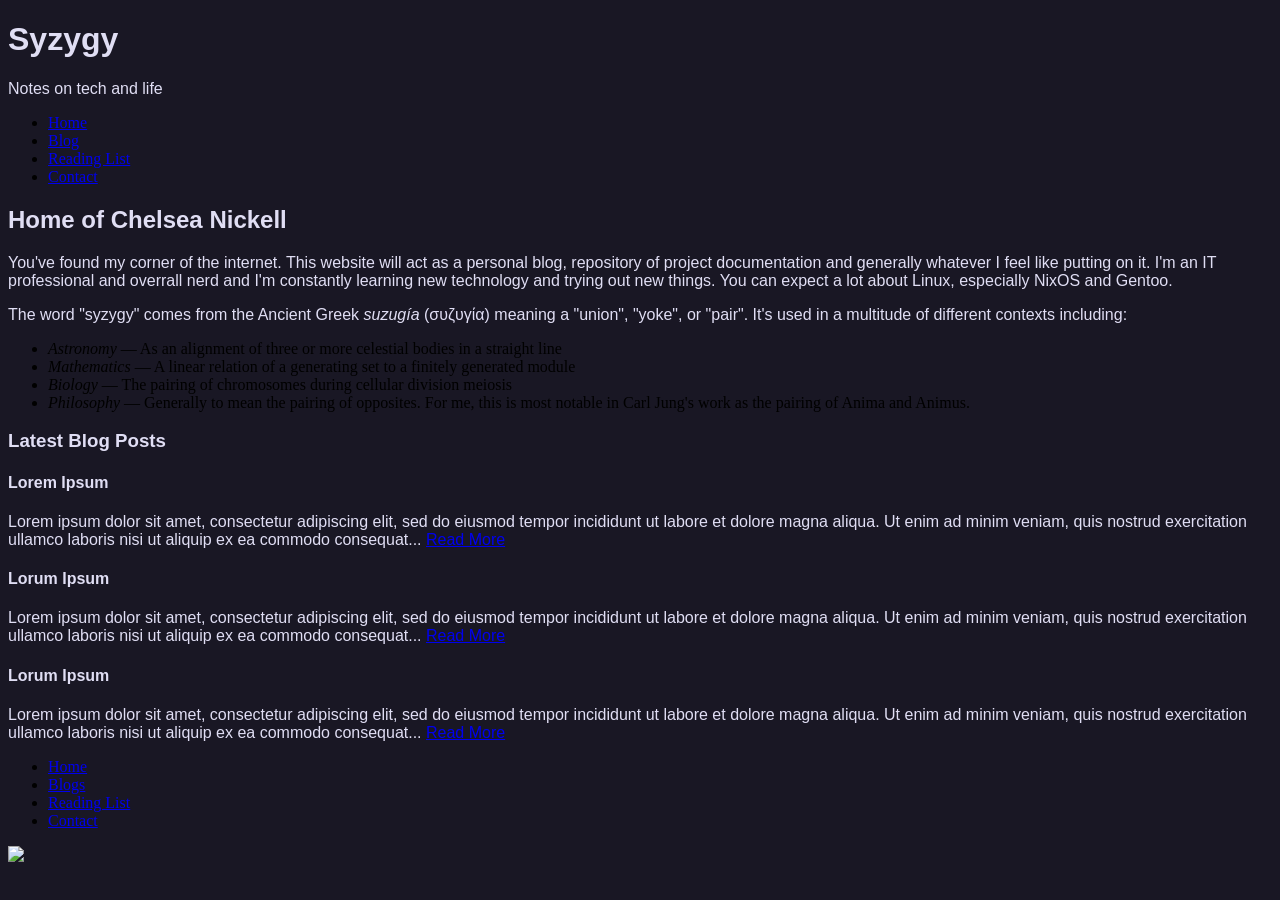
==== index.html @ 58233022 "first commit" ====
<!DOCTYPE html>
<html lang="en">
  <head>
    <meta charset="UTF-8">
    <meta name="viewport" content="width=device-width, initial-scale=1.0">
    <meta http-equiv="X-UA-Compatible" content="ie=edge">
    <title>Syzygy</title>
    <link rel="stylesheet" href="styles.css">
  </head>
    <body>
      <header>
	<h1>Syzygy</h1>
	<p>Notes on tech and life</p>
	<nav>
	  <ul>
	    <li><a href="./index.html">Home</a></li>
	    <li><a href="#">Blog</a></li>
	    <li><a href="./readingList.html">Reading List</a></li>
	    <li><a href="#">Contact</a></li>
	  </ul>
	</nav>
      </header>
	
	<main>
	  <section id="about">
	    <h2>Home of Chelsea Nickell</h2>
	    <p>You've found my corner of the internet. This website will act as a personal blog, repository of project documentation and generally whatever I feel like putting on it. I'm an IT professional and overrall nerd and I'm constantly learning new technology and trying out new things. You can expect a lot about Linux, especially NixOS and Gentoo.</p>
	    <p>The word "syzygy" comes from the Ancient Greek <em>suzugía</em> (συζυγία) meaning a "union", "yoke", or "pair". It's used in a multitude of different contexts including:</p>
	    <ul>
	      <li><em>Astronomy</em> &mdash; As an alignment of three or more celestial bodies in a straight line</li>
	      <li><em>Mathematics</em> &mdash; A linear relation of a generating set to a finitely generated module</li>
	      <li><em>Biology</em> &mdash; The pairing of chromosomes during cellular division meiosis</li>
	      <li><em>Philosophy</em> &mdash; Generally to mean the pairing of opposites. For me, this is most notable in Carl Jung's work as the pairing of Anima and Animus.</li>
	    </ul>
	  </section>

	  <section id="blog-feed">
	    <h3>Latest Blog Posts</h3>
	    <article>
	      <h4>Lorem Ipsum</h4>
	      <p>Lorem ipsum dolor sit amet, consectetur adipiscing elit, sed do eiusmod tempor incididunt ut labore et dolore magna aliqua. Ut enim ad minim veniam, quis nostrud exercitation ullamco laboris nisi ut aliquip ex ea commodo consequat... <a href="#">Read More</a></p>
	    </article>
	    <article>
	      <h4>Lorum Ipsum</h4>
	      <p>Lorem ipsum dolor sit amet, consectetur adipiscing elit, sed do eiusmod tempor incididunt ut labore et dolore magna aliqua. Ut enim ad minim veniam, quis nostrud exercitation ullamco laboris nisi ut aliquip ex ea commodo consequat... <a href="#">Read More</a></p>
	    </article>
	    <article>
	      <h4>Lorum Ipsum</h4>
	      <p>Lorem ipsum dolor sit amet, consectetur adipiscing elit, sed do eiusmod tempor incididunt ut labore et dolore magna aliqua. Ut enim ad minim veniam, quis nostrud exercitation ullamco laboris nisi ut aliquip ex ea commodo consequat... <a href="#">Read More</a></p>
	    </article>
	  </section>
	</main>

	<footer>
	  <nav>
	    <ul>
	      <li><a href="./index.html">Home</a></li>
      	      <li><a href="#">Blogs</a></li>
	      <li><a href="./readingList.html">Reading List</a></li>
      	      <li><a href="#">Contact</a></li>
	    </ul>
	  </nav>
	  <img src="./Developed-By-a-Human-Not-By-AI-Badge-white.svg">
	</footer>

    </body>
</html>
---- styles.css ----
:root {
    --base: #191724;
    --surface: #1f1d2e;
    --overlay: #26233a;
    --muted: #6e6a86;
    --subtle: #908caa;
    --text: #e0def4;
    --love: #eb6f92;
    --gold: #f6c177;
    --rose: #ebbcba;
    --pine: #31748f;
    --foam: #9ccfd8;
    --iris: #c4a7e7;
    --highlightLow: #21202e;
    --highlightMed: #403d52;
    --highlightHigh: #524f67;
}

@import url('https://fonts.googleapis.com/css2?family=Noto+Sans:ital,wght@0,100..900;1,100..900&display=swap');

h1 {
    font-family: 'Noto Sans', sans-serif;
    color: var(--text);
}

h2 {
    font-family: 'Noto Sans', sans-serif;
    color: var(--text);
}

h3 {
    font-family: 'Noto Sans', sans-serif;
    color: var(--text);
}

h4 {
    font-family: 'Noto Sans', sans-serif;
    color: var(--text);
}

p {
    font-family: 'Noto Sans', sans-serif;
    color: var(--text);
}

body {
    background-color: var(--base);
}
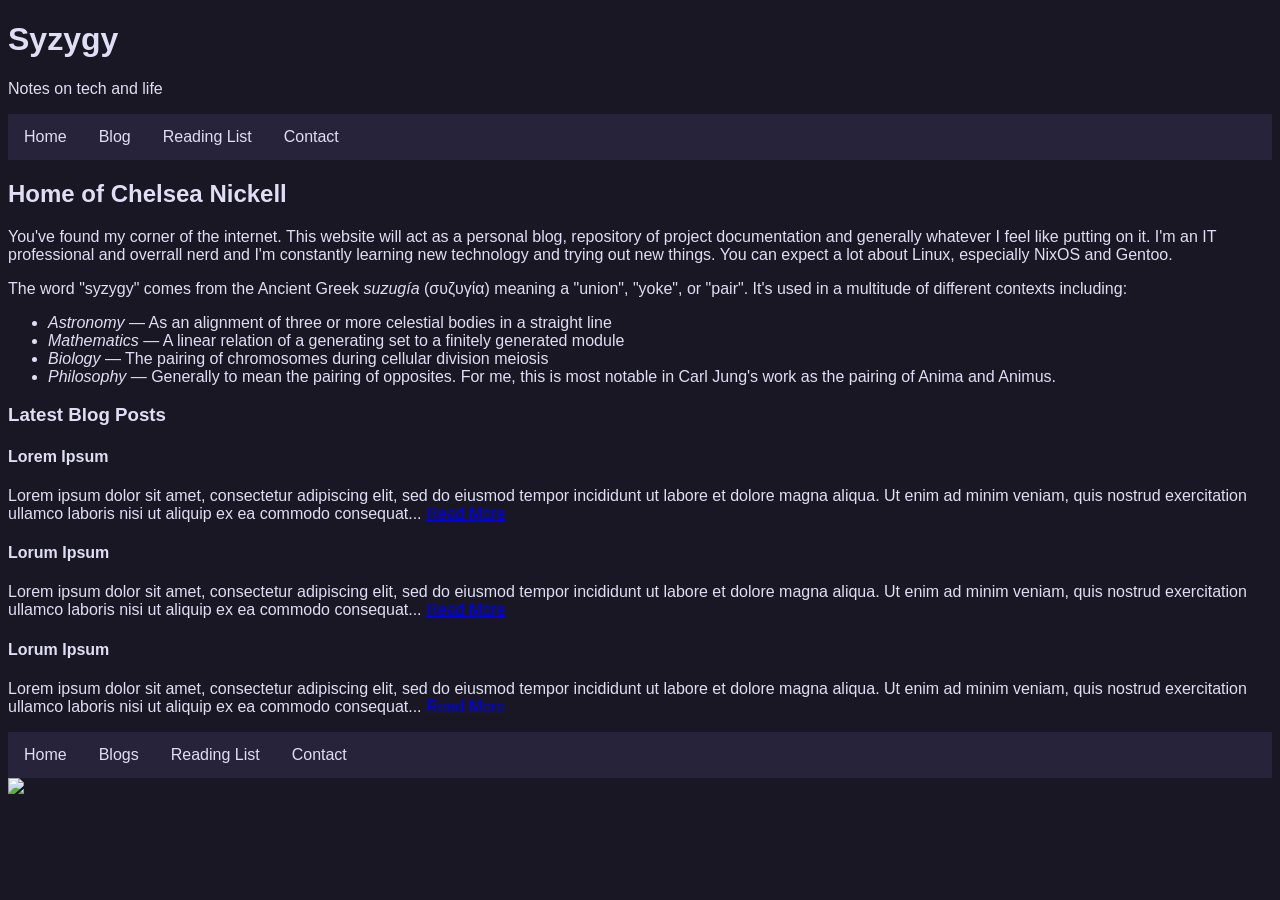
==== commit 4bdf2933: "some css styling" ====
--- a/index.html
+++ b/index.html
@@ -11,8 +11,8 @@
       <header>
 	<h1>Syzygy</h1>
 	<p>Notes on tech and life</p>
-	<nav>
-	  <ul>
+	<nav class="directoryNav">
+	  <ul class="directoryList">
 	    <li><a href="./index.html">Home</a></li>
 	    <li><a href="#">Blog</a></li>
 	    <li><a href="./readingList.html">Reading List</a></li>
@@ -52,8 +52,8 @@
 	</main>
 
 	<footer>
-	  <nav>
-	    <ul>
+	  <nav class="directorynav">
+	    <ul class="directoryList">
 	      <li><a href="./index.html">Home</a></li>
       	      <li><a href="#">Blogs</a></li>
 	      <li><a href="./readingList.html">Reading List</a></li>
--- a/styles.css
+++ b/styles.css
@@ -5,12 +5,12 @@
     --muted: #6e6a86;
     --subtle: #908caa;
     --text: #e0def4;
-    --love: #eb6f92;
-    --gold: #f6c177;
-    --rose: #ebbcba;
-    --pine: #31748f;
-    --foam: #9ccfd8;
-    --iris: #c4a7e7;
+    --red: #eb6f92;
+    --yellow: #f6c177;
+    --orange: #ebbcba;
+    --blue: #31748f;
+    --cyan: #9ccfd8;
+    --magenta: #c4a7e7;
     --highlightLow: #21202e;
     --highlightMed: #403d52;
     --highlightHigh: #524f67;
@@ -43,6 +43,34 @@
     color: var(--text);
 }
 
+ul {
+    font-family: 'Noto Sans', sans-serif;
+    color: var(--text);
+}
+
 body {
     background-color: var(--base);
 }
+
+main {
+ 
+}
+
+.directoryList {
+    list-style-type: none;
+    margin: 0;
+    padding: 0;
+    background-color: var(--overlay);
+    display: flex;
+}
+
+.directoryList li a {
+    display: block;
+    padding: 14px 16px;
+    text-decoration: none;
+    color: var(--text);
+}
+
+.directoryList li a:hover {
+    background-color: var(--magenta)
+}
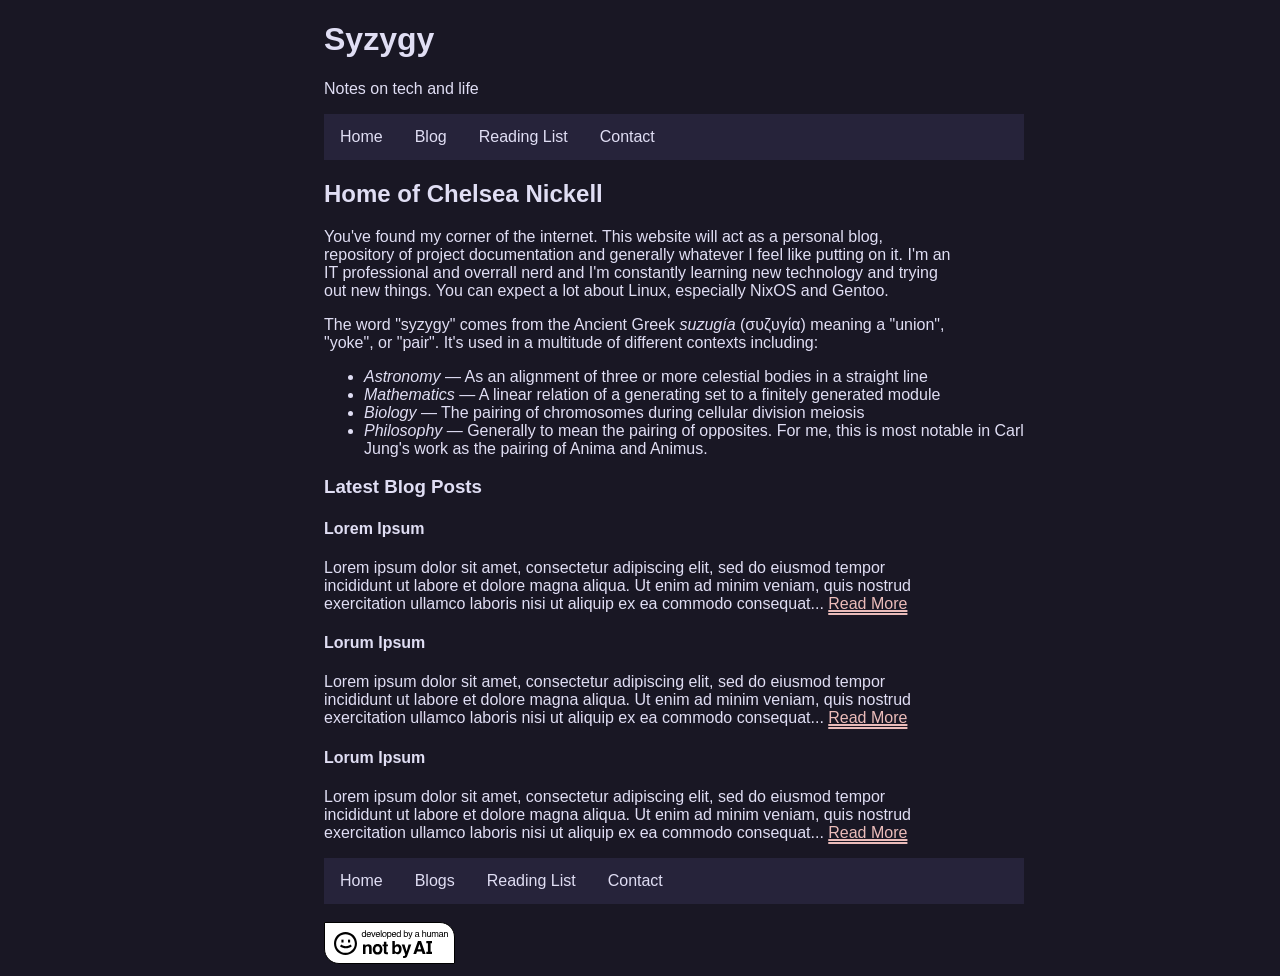
==== commit 21654012: "centered elements, added assets folder" ====
--- a/index.html
+++ b/index.html
@@ -34,7 +34,7 @@
 	    </ul>
 	  </section>
 
-	  <section id="blog-feed">
+	  <section id="blog-feed" class="blog-feed">
 	    <h3>Latest Blog Posts</h3>
 	    <article>
 	      <h4>Lorem Ipsum</h4>
@@ -60,7 +60,8 @@
       	      <li><a href="#">Contact</a></li>
 	    </ul>
 	  </nav>
-	  <img src="./Developed-By-a-Human-Not-By-AI-Badge-white.svg">
+	  <br>
+	  <img src="./assets/buttons/Developed-By-a-Human-Not-By-AI-Badge-white.svg">
 	</footer>
 
     </body>
--- a/styles.css
+++ b/styles.css
@@ -46,14 +46,29 @@
 ul {
     font-family: 'Noto Sans', sans-serif;
     color: var(--text);
+    width: 700px;
 }
 
 body {
     background-color: var(--base);
 }
 
+header {
+    width: 50%;
+    margin-left: auto;
+    margin-right: auto;
+}
+
 main {
- 
+    width: 50%;
+    margin-left: auto;
+    margin-right: auto;
+}
+
+footer {
+    width: 50%;
+    margin-left: auto;
+    margin-right: auto;
 }
 
 .directoryList {
@@ -74,3 +89,8 @@
 .directoryList li a:hover {
     background-color: var(--magenta)
 }
+
+.blog-feed p a {
+    text-decoration: underline double var(--orange) 2px;
+    color: var(--orange);
+}
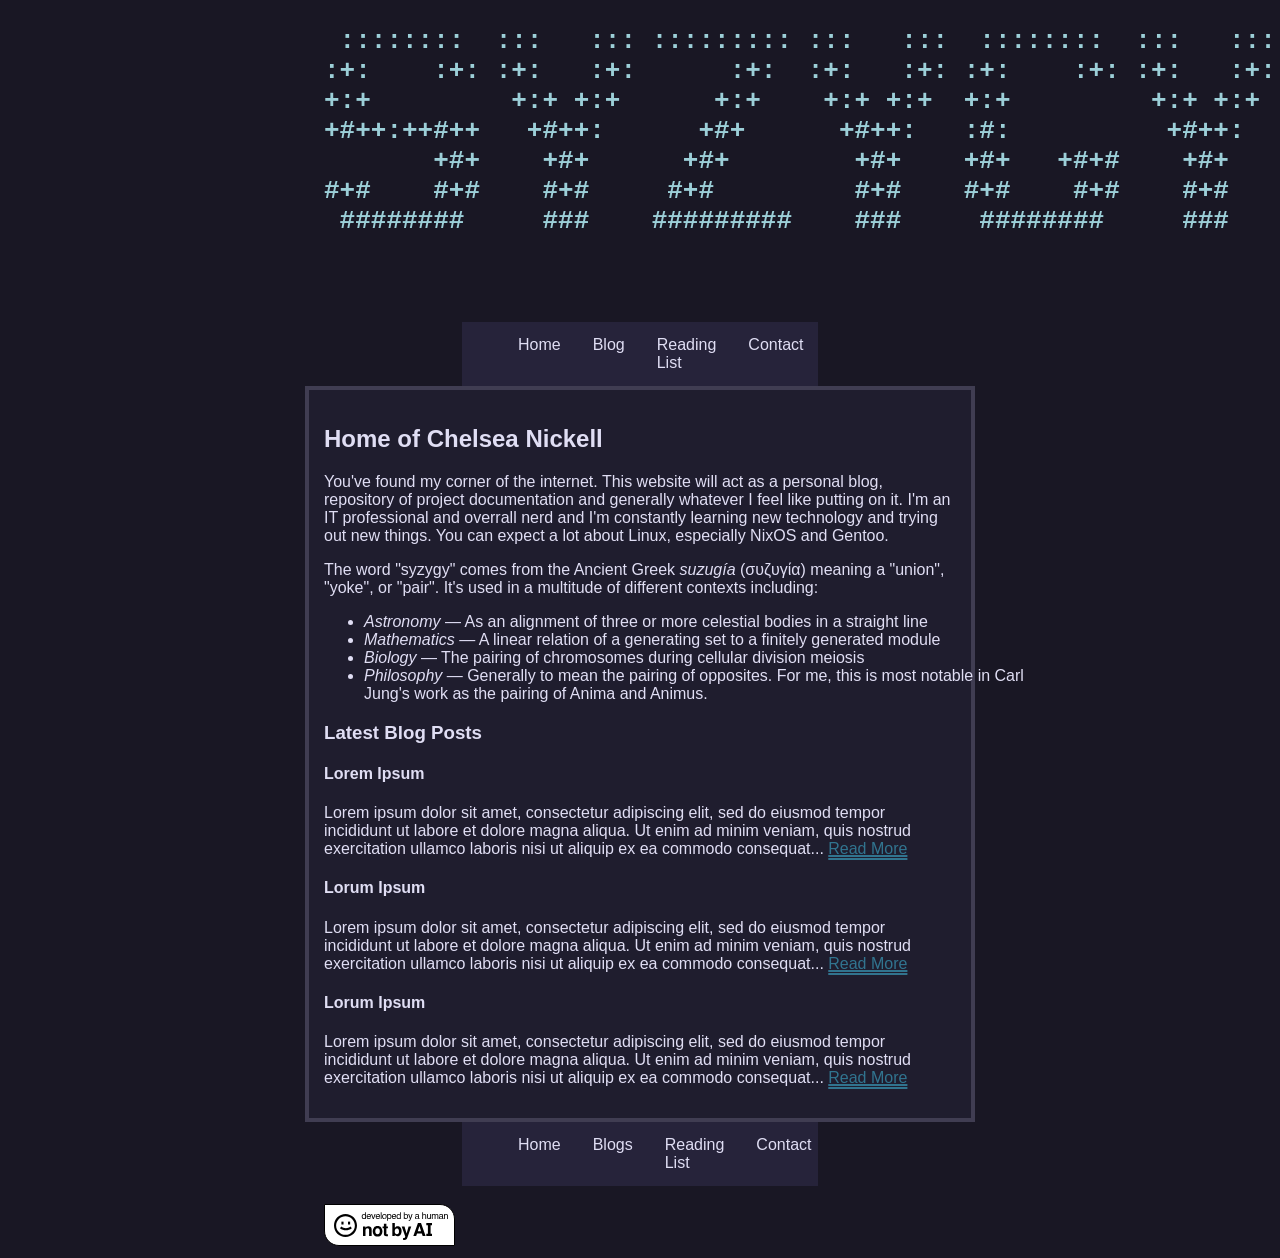
==== commit e7f8c2ed: "added ascii header" ====
--- a/index.html
+++ b/index.html
@@ -9,8 +9,16 @@
   </head>
     <body>
       <header>
-	<h1>Syzygy</h1>
-	<p>Notes on tech and life</p>
+	<h1><pre>
+ ::::::::  :::   ::: ::::::::: :::   :::  ::::::::  :::   ::: 
+:+:    :+: :+:   :+:      :+:  :+:   :+: :+:    :+: :+:   :+: 
++:+         +:+ +:+      +:+    +:+ +:+  +:+         +:+ +:+  
++#++:++#++   +#++:      +#+      +#++:   :#:          +#++:   
+       +#+    +#+      +#+        +#+    +#+   +#+#    +#+    
+#+#    #+#    #+#     #+#         #+#    #+#    #+#    #+#    
+ ########     ###    #########    ###     ########     ###    
+
+	</pre></h1>
 	<nav class="directoryNav">
 	  <ul class="directoryList">
 	    <li><a href="./index.html">Home</a></li>
--- a/styles.css
+++ b/styles.css
@@ -16,32 +16,17 @@
     --highlightHigh: #524f67;
 }
 
-@import url('https://fonts.googleapis.com/css2?family=Noto+Sans:ital,wght@0,100..900;1,100..900&display=swap');
+h1 {
+    font-family: sans-serif;
+    text-align: center;
+    color: var(--cyan);
+}
 
-h1 {
-    font-family: 'Noto Sans', sans-serif;
+h2, h3, h4, p {
+    font-family:  sans-serif;
     color: var(--text);
 }
 
-h2 {
-    font-family: 'Noto Sans', sans-serif;
-    color: var(--text);
-}
-
-h3 {
-    font-family: 'Noto Sans', sans-serif;
-    color: var(--text);
-}
-
-h4 {
-    font-family: 'Noto Sans', sans-serif;
-    color: var(--text);
-}
-
-p {
-    font-family: 'Noto Sans', sans-serif;
-    color: var(--text);
-}
 
 ul {
     font-family: 'Noto Sans', sans-serif;
@@ -63,6 +48,9 @@
     width: 50%;
     margin-left: auto;
     margin-right: auto;
+    padding: 15px;
+    background-color: var(--surface);
+    border: 4px solid var(--highlightMed);
 }
 
 footer {
@@ -73,10 +61,12 @@
 
 .directoryList {
     list-style-type: none;
-    margin: 0;
-    padding: 0;
+    width: 50%;
+    margin: auto;
+    padding: auto;
     background-color: var(--overlay);
     display: flex;
+    justify-content: space-between;
 }
 
 .directoryList li a {
@@ -91,6 +81,6 @@
 }
 
 .blog-feed p a {
-    text-decoration: underline double var(--orange) 2px;
-    color: var(--orange);
+    text-decoration: underline double var(--blue) 2px;
+    color: var(--blue);
 }
